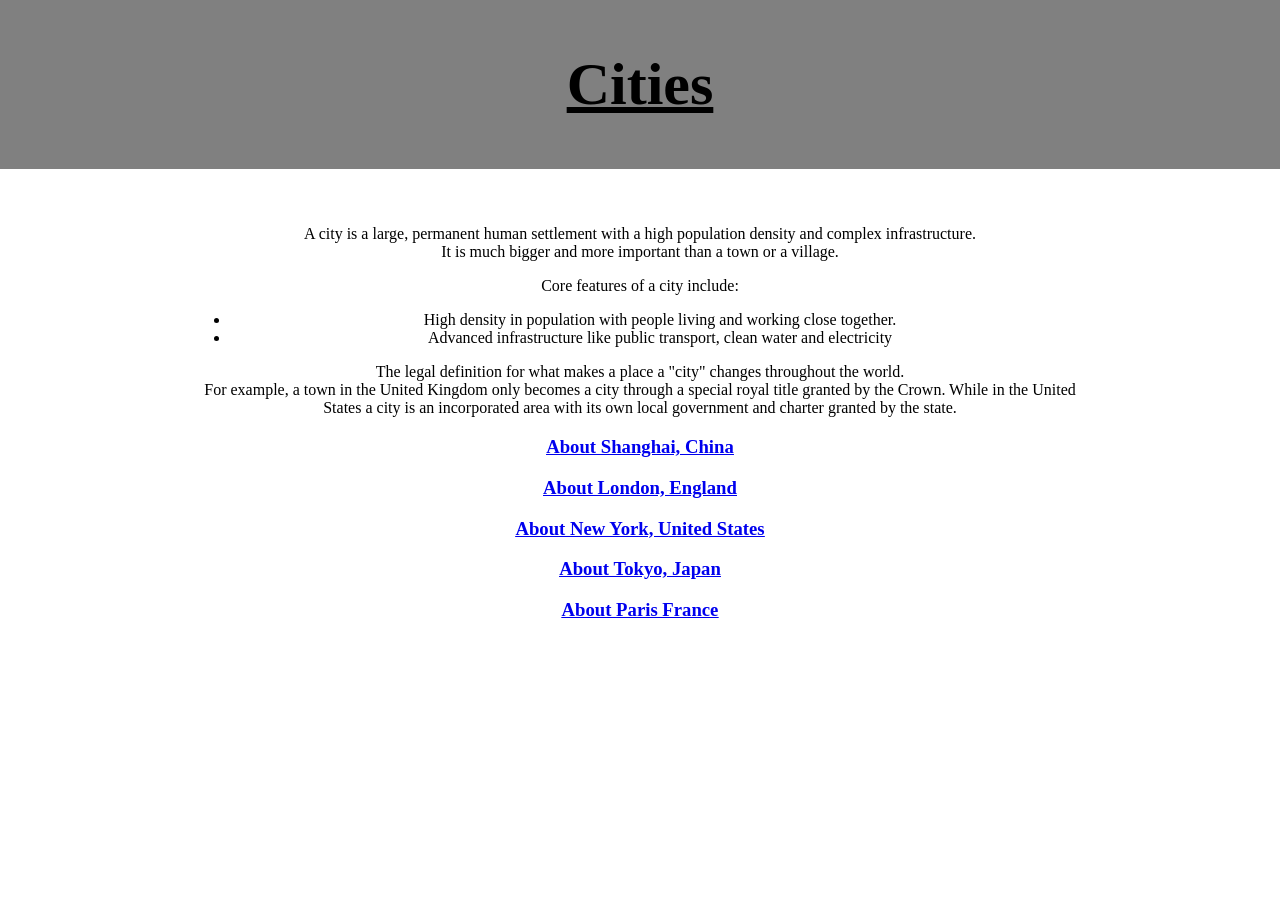
==== index.html @ d69ecf70 "Basic information on cities in seperate pages." ====
<!DOCTYPE html>
<html lang="en">
    <head>
        <meta charset="UTF-8">
        <meta name="viewport" content="width=device-width, initial-scale=1.0">
        <title>Major Cities</title>
        <style>
            header {
                background-color: grey;    
                padding: 10px;
                text-align: center;
            }

            body {
                margin: 0px;
            }

            main {
                max-width: 900px;
                margin: 20px auto;
                padding: 20px;
                text-align: center;
            }

            h1 {
                font-size: 60px;
            }
        </style>
    </head>
    <body>
        <header>
            <h1><b><u>Cities</u></b></h1>
        </header>

       
        <main>
            <p>A city is a large, permanent human settlement with a high population density and complex infrastructure.<br> It is much bigger and more important than a town or a village.</p>
            <p>Core features of a city include:</p>
            <ul>
                <li>High density in population with people living and working close together.</li>
                <li>Advanced infrastructure like public transport, clean water and electricity</li>
            </ul>

            <p>The legal definition for what makes a place a "city" changes throughout the world.<br>For example, a town in the United Kingdom only becomes a city through a special royal title granted by the Crown. While in the United States a city is an incorporated area with its own local government and charter granted by the state.  </p>


            <h3><a href="Shanghai, China.html" target="_blank"><b><u>About Shanghai, China</u></b></a></h3>
            <h3><a href="London, England.html" target="_blank"><b><u>About London, England</u></b></a></h3>
            <h3><a href="New York, United States.html" target="_blank"><b><u>About New York, United States</u></b></a></h3>
            <h3><a href="Tokyo, Japan.html" target="_blank"><b><u>About Tokyo, Japan</u></b></a></h3>
            <h3><a href="Paris, France.html" target="_blank"><b><u>About Paris France</u></b></a></h3>
        </main>
    </body>
</html>
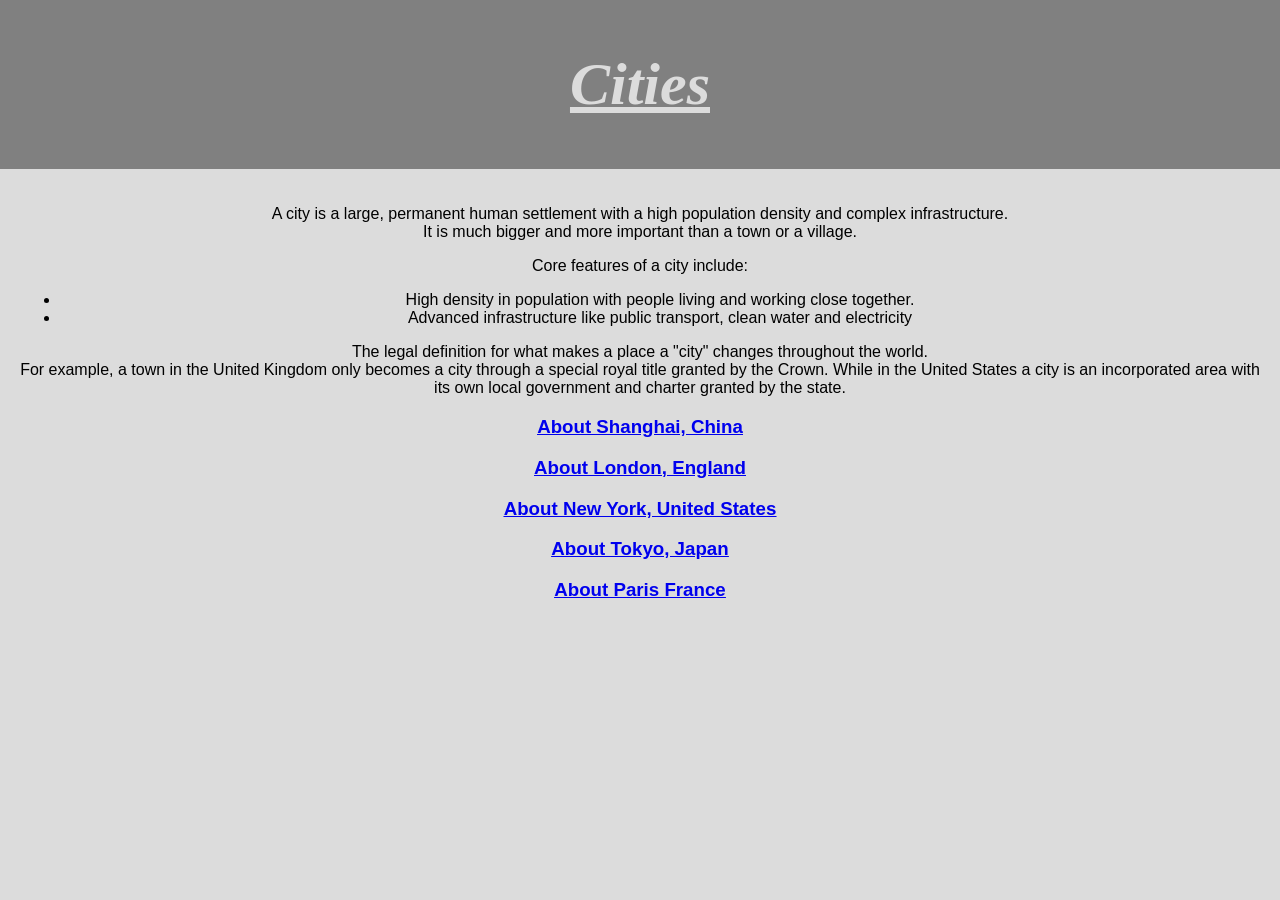
==== commit e4d74615: "Menu start" ====
--- a/index.html
+++ b/index.html
@@ -3,29 +3,8 @@
     <head>
         <meta charset="UTF-8">
         <meta name="viewport" content="width=device-width, initial-scale=1.0">
+        <link rel="stylesheet" href="styles/style_index.css">
         <title>Major Cities</title>
-        <style>
-            header {
-                background-color: grey;    
-                padding: 10px;
-                text-align: center;
-            }
-
-            body {
-                margin: 0px;
-            }
-
-            main {
-                max-width: 900px;
-                margin: 20px auto;
-                padding: 20px;
-                text-align: center;
-            }
-
-            h1 {
-                font-size: 60px;
-            }
-        </style>
     </head>
     <body>
         <header>
@@ -50,5 +29,6 @@
             <h3><a href="Tokyo, Japan.html" target="_blank"><b><u>About Tokyo, Japan</u></b></a></h3>
             <h3><a href="Paris, France.html" target="_blank"><b><u>About Paris France</u></b></a></h3>
         </main>
+
     </body>
 </html>
--- a/styles/style_index.css
+++ b/styles/style_index.css
@@ -0,0 +1,48 @@
+header {
+    background-color: grey;    
+    padding: 10px;
+    text-align: center;
+}
+
+body {
+    margin: 0px;
+    background-color: gainsboro;
+}
+
+main {
+    max-width:900px
+    margin: 20px auto;
+    padding: 20px;
+    text-align: center;
+    font-family: Arial, Helvetica, sans-serif;
+}
+
+h1 {
+    font-size: 60px;
+    font-style:oblique;
+    color: gainsboro;
+}
+
+.list {
+    text-align: left;
+}
+
+.menu {
+  list-style-type: none;
+  margin: 0;
+  padding: 0;
+  width: 200px;
+  background-color: #f1f1f1;
+}
+
+.menu_item a {
+  display: block;
+  color: black;
+  padding: 8px 16px;
+  text-decoration: none;
+}
+
+.menu_item a:hover {
+  background-color: #555555;
+  color: white;
+}
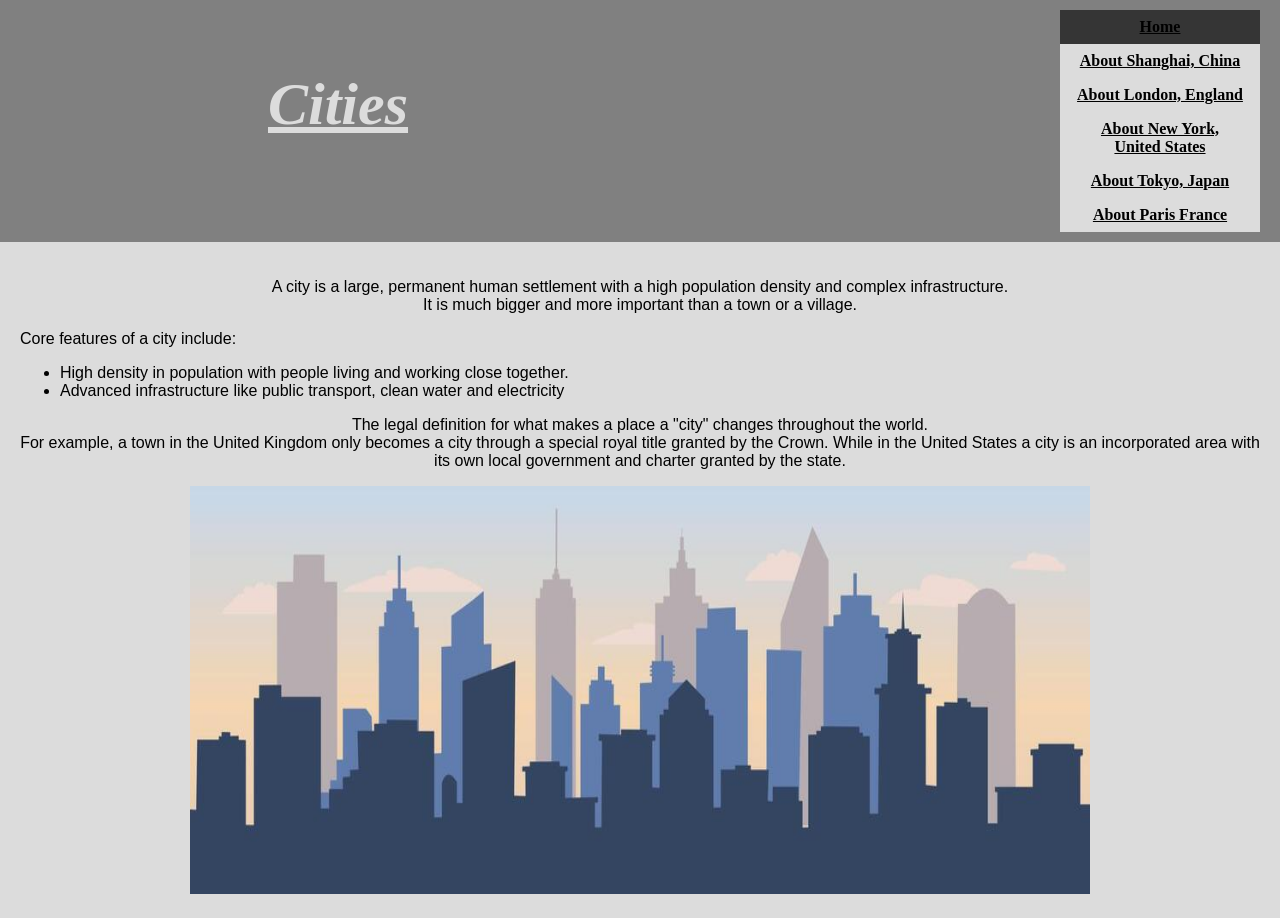
==== commit 7ad337f0: "Header Menu" ====
--- a/index.html
+++ b/index.html
@@ -9,25 +9,30 @@
     <body>
         <header>
             <h1><b><u>Cities</u></b></h1>
+            <ul class = "menu">
+                <li class = "menu_item active"><a href="index.html" target="_blank"><b><u>Home</u></b></a></li>
+                <li class = "menu_item"><a href="Shanghai, China.html" target="_blank"><b><u>About Shanghai, China</u></b></a></li>
+                <li class = "menu_item"><a href="London, England.html" target="_blank"><b><u>About London, England</u></b></a></li>
+                <li class = "menu_item"><a href="New York, United States.html" target="_blank"><b><u>About New York, United States</u></b></a></li>
+                <li class = "menu_item"><a href="Tokyo, Japan.html" target="_blank"><b><u>About Tokyo, Japan</u></b></a></li>
+                <li class = "menu_item"><a href="Paris, France.html" target="_blank"><b><u>About Paris France</u></b></a></li>
+            </ul>
         </header>
 
        
         <main>
             <p>A city is a large, permanent human settlement with a high population density and complex infrastructure.<br> It is much bigger and more important than a town or a village.</p>
-            <p>Core features of a city include:</p>
-            <ul>
+            <p class="list">Core features of a city include:</p>
+            <ul class="list">
                 <li>High density in population with people living and working close together.</li>
                 <li>Advanced infrastructure like public transport, clean water and electricity</li>
             </ul>
 
             <p>The legal definition for what makes a place a "city" changes throughout the world.<br>For example, a town in the United Kingdom only becomes a city through a special royal title granted by the Crown. While in the United States a city is an incorporated area with its own local government and charter granted by the state.  </p>
+            
+            <img src="img/City.jpg" width = "900px" height = 408px>
 
 
-            <h3><a href="Shanghai, China.html" target="_blank"><b><u>About Shanghai, China</u></b></a></h3>
-            <h3><a href="London, England.html" target="_blank"><b><u>About London, England</u></b></a></h3>
-            <h3><a href="New York, United States.html" target="_blank"><b><u>About New York, United States</u></b></a></h3>
-            <h3><a href="Tokyo, Japan.html" target="_blank"><b><u>About Tokyo, Japan</u></b></a></h3>
-            <h3><a href="Paris, France.html" target="_blank"><b><u>About Paris France</u></b></a></h3>
         </main>
 
     </body>
--- a/styles/style_index.css
+++ b/styles/style_index.css
@@ -1,6 +1,8 @@
 header {
     background-color: grey;    
-    padding: 10px;
+    padding: 10px 20px;
+    display: flex;
+    justify-content: space-between;
     text-align: center;
 }
 
@@ -21,6 +23,9 @@
     font-size: 60px;
     font-style:oblique;
     color: gainsboro;
+    margin-left: 20%;
+    margin-top: 60px;
+    margin-bottom: 0;
 }
 
 .list {
@@ -32,7 +37,7 @@
   margin: 0;
   padding: 0;
   width: 200px;
-  background-color: #f1f1f1;
+  background-color: gainsboro;
 }
 
 .menu_item a {
@@ -43,6 +48,10 @@
 }
 
 .menu_item a:hover {
-  background-color: #555555;
+  background-color: rgb(65, 65, 65);
   color: white;
 }
+
+.menu_item.active {
+  background-color: #353535;
+}
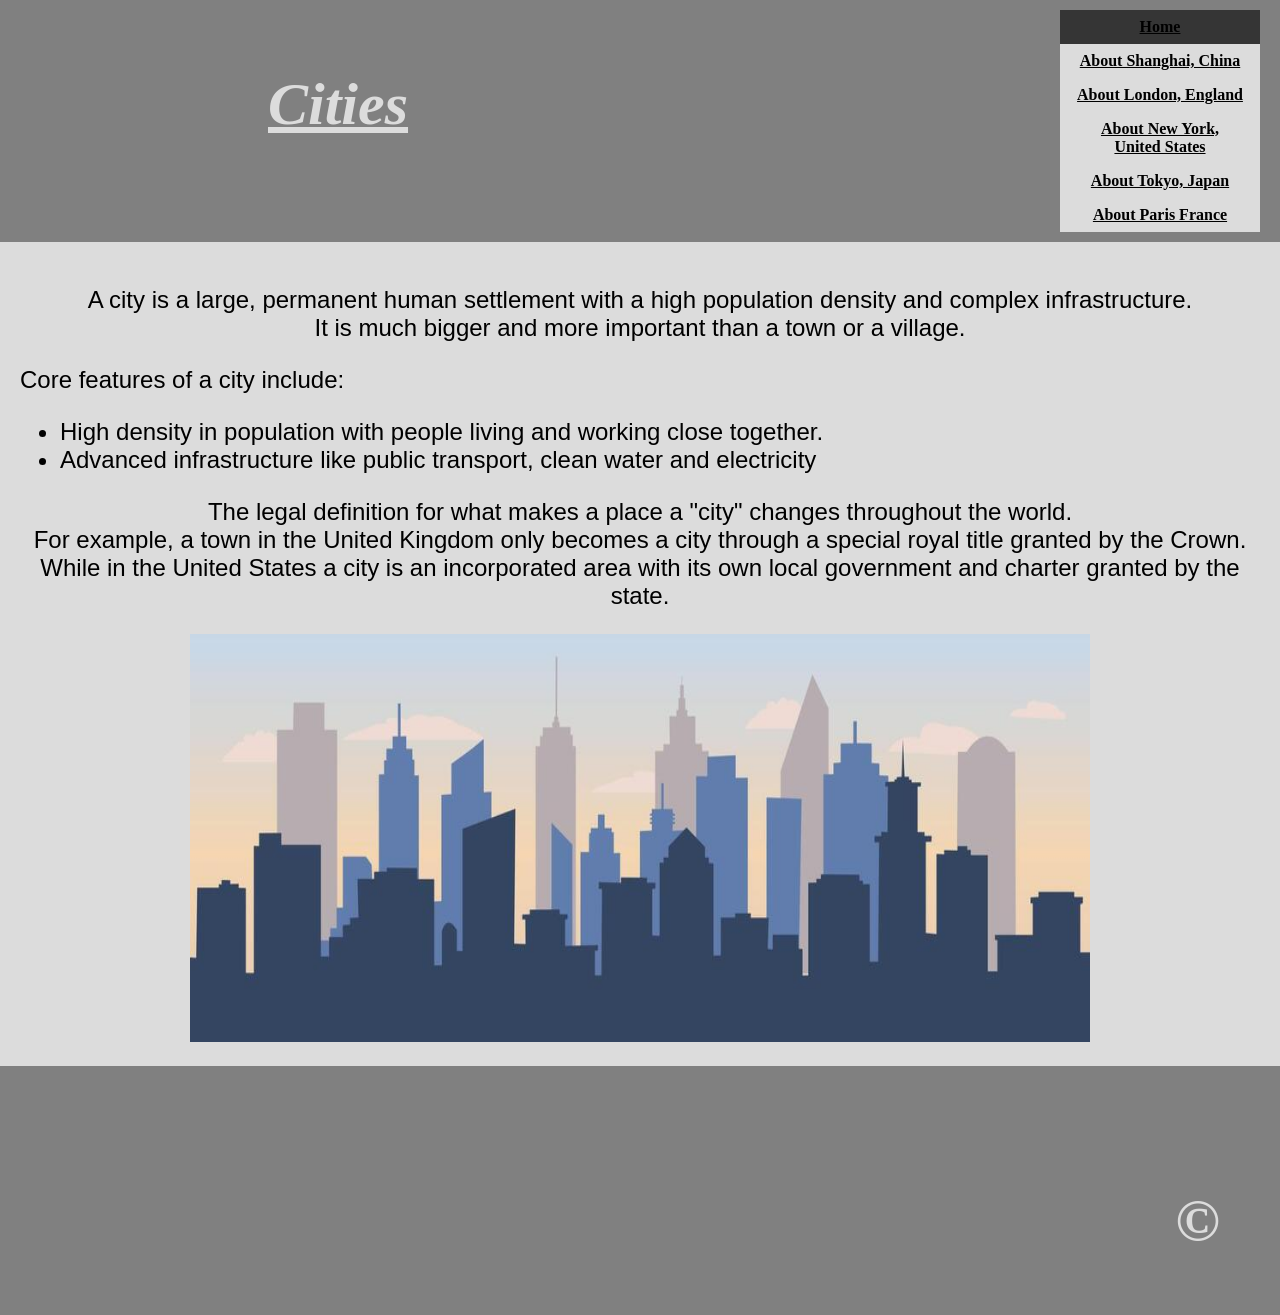
==== commit 4b746809: "Footer" ====
--- a/index.html
+++ b/index.html
@@ -8,7 +8,7 @@
     </head>
     <body>
         <header>
-            <h1><b><u>Cities</u></b></h1>
+            <h1 class = "header title"><b><u>Cities</u></b></h1>
             <ul class = "menu">
                 <li class = "menu_item active"><a href="index.html" target="_blank"><b><u>Home</u></b></a></li>
                 <li class = "menu_item"><a href="Shanghai, China.html" target="_blank"><b><u>About Shanghai, China</u></b></a></li>
@@ -32,8 +32,11 @@
             
             <img src="img/City.jpg" width = "900px" height = 408px>
 
+        </main>
 
-        </main>
+        <footer>
+            <h1 class = "copyright">&copy</h1>
+        </footer>
 
     </body>
 </html>
--- a/styles/style_index.css
+++ b/styles/style_index.css
@@ -3,7 +3,7 @@
     padding: 10px 20px;
     display: flex;
     justify-content: space-between;
-    text-align: center;
+    text-align: center;]
 }
 
 body {
@@ -19,6 +19,16 @@
     font-family: Arial, Helvetica, sans-serif;
 }
 
+footer {
+  background-color: grey;
+  padding: 60px 60px;
+  margin: 0px;
+}
+
+.copyright {
+  text-align: right;
+}
+
 h1 {
     font-size: 60px;
     font-style:oblique;
@@ -30,6 +40,7 @@
 
 .list {
     text-align: left;
+    font-size: x-large;
 }
 
 .menu {
@@ -55,3 +66,8 @@
 .menu_item.active {
   background-color: #353535;
 }
+
+p {
+  font-size:x-large;
+}
+
